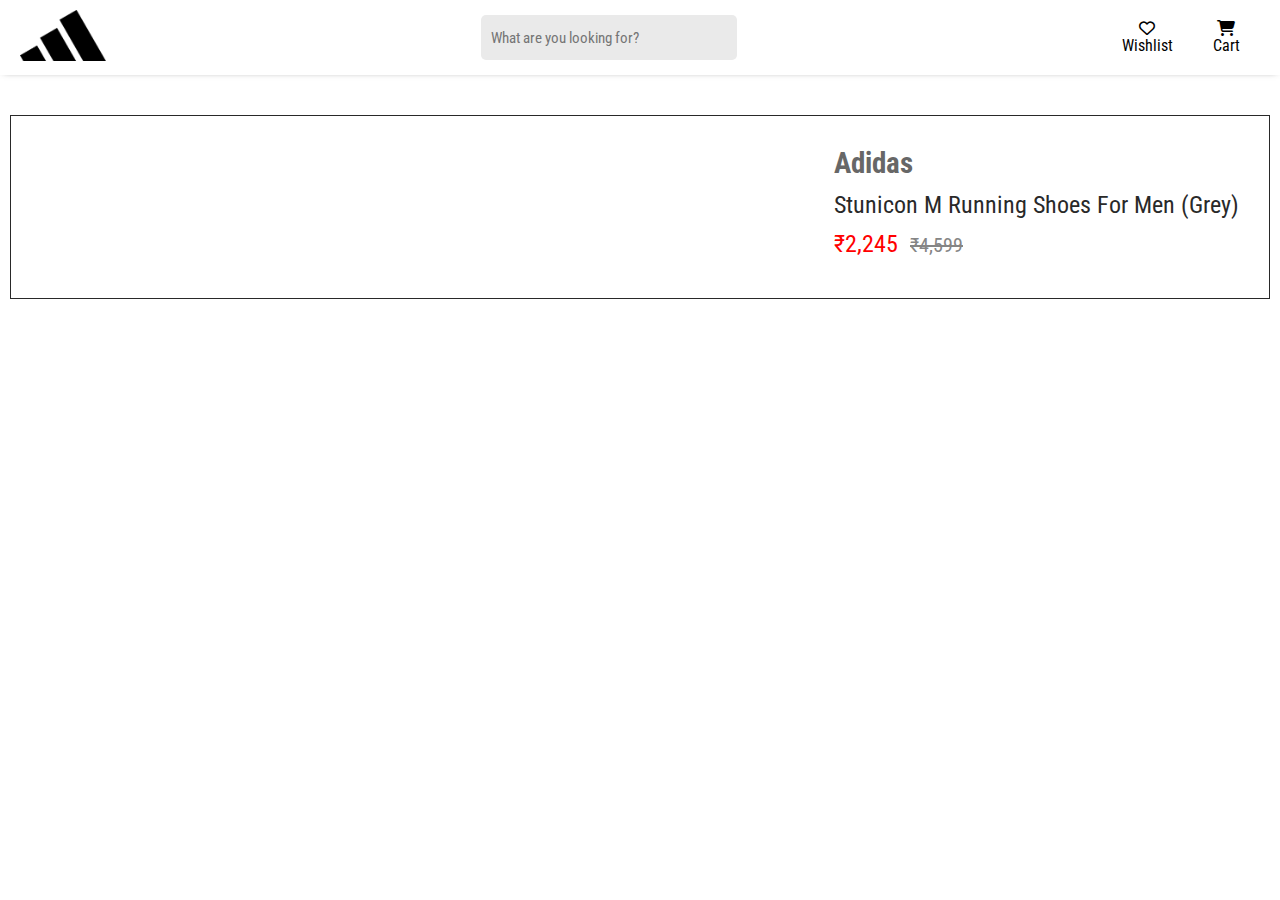
==== cart.html @ 6c0afb26 "second  commit" ====
<!DOCTYPE html>
<html lang="en">
  <head>
    <meta charset="UTF-8" />
    <meta name="viewport" content="width=device-width, initial-scale=1.0" />
    <title>Cart</title>
    <link
      rel="stylesheet"
      href="https://cdnjs.cloudflare.com/ajax/libs/font-awesome/6.4.0/css/all.min.css"
    />
    <link rel="stylesheet" href="style.css" />
  </head>
  <body>
    <nav class="navbar">
      <div class="logo">
        <img src="Images/Adidas_isologo.svg.png" alt="This is the logo!" />
      </div>
      <div class="navItems">
        <div class="search">
          <input
            type="search"
            name="What are you looking for?"
            id=""
            placeholder="What are you looking for?"
          />
        </div>
        <div class="group">
          <div class="Wishlist">
            <i class="fa-regular fa-heart" style="color: #000000"></i>Wishlist
          </div>
          <div class="Cart">
            <i class="fa fa-cart-shopping" style="color: #000000"></i> Cart
          </div>
        </div>
      </div>
    </nav>

    <main>
      <div class="cartItemPage">
        <div class="cartItemPageImage">
          <img
            class="_2r_T1I _396QI4"
            alt=""
            src="https://rukminim2.flixcart.com/image/832/832/xif0q/shoe/c/4/i/-original-imagzevgkvwnstjg.jpeg?q=70"
          />
        </div>
        <div class="cartItemInfo">
          <h3>Adidas</h3>
          <p class="itemCartName">Stunicon M Running Shoes For Men (Grey)</p>
          <p class="itemCartPrice">
            ₹2,245 &nbsp;<del
              style="font-size: smaller; color: rgb(133, 133, 133)"
              >₹4,599</del
            >
          </p>
        </div>
      </div>
    </main>

    <script src="script.js"></script>
  </body>
</html>
---- style.css ----
@import url('https://fonts.googleapis.com/css2?family=Roboto+Condensed&display=swap');
*{
    margin: 0;
    padding: 0;
    font-family: 'Roboto Condensed', sans-serif;
}
/* Navbar */

.navbar{
    display: flex;
    justify-content: space-between;
    align-items: center;
    -webkit-box-shadow: 0px 0px 7px -4px rgba(0,0,0,0.75);
    -moz-box-shadow: 0px 0px 7px -4px rgba(0,0,0,0.75);
    box-shadow: 0px 0px 7px -4px rgba(0,0,0,0.75);

}
.logo{
    margin: 10px 10px 10px 20px;
}
.logo img {
    height: 4vw;
}
.navItems{
    display: flex;
    align-items: center;
    justify-content: space-between;
    width: 100%;
}
.group{
    display: flex;
    margin-right: 20px;
}
.Wishlist,.Cart{
    display: flex;
    flex-direction: column;
    margin: 0px 20px;
    align-items: center;
    justify-content: center;
}
.Cart sup{
    background-color: rgb(198, 198, 198);
    
    border-radius: 100px;
    width: 16px;
    text-align: center;
}
.search{
    margin:auto;
    
}
.search input{
    width: 20vw;
    height: 5vh;
    border: none;
    border-radius: 5px;
    background-color: rgb(234, 234, 234);
    padding: 10px;
    font-size: 15px;
   
}
.line{
    height: 1px;
    width: 100vh;
    background-color:rgb(245, 245, 245) ;
}
/*This is the shoes section  */

.shoes{
    margin: 10px;
    padding: 10px;
}
.heading-1{
    color: rgb(41, 41, 41);
    font-size: 2.5rem;
    margin: 10px;

}
.itemCards{
    display: flex;
    justify-content: space-around;
    align-items: center;
}
.itemCard{
    margin: 20px 0px;
    padding: 25px;
    border: 0.5px solid white ;
}
.itemCard:hover{
    border: 0.5px solid grey ;
}

.itemImage img{
    width: 25vw;
    height: 28vh;
}
.itemDetails h3{
 color: rgb(41, 41, 41);
 
}
.itemDetails p{
    font-size: 1.1rem;
    color: black;
}
.itemPrice{
    color: red !important;
}
.buttons{
  display: flex;
  justify-content: space-between;
  align-items: center;
  margin: 10px 0px;
}
.btn{
    color:rgb(41, 41, 41) ;
    width: 12vw;
    padding: 10px;
    font-size: 1rem;
    background-color: white;
    border: 1.5px solid black;
    transition: all 0.5s ease
    
}
.btn:hover{
    background-color:rgb(0, 0, 0);
    color: white;
    border: 1.5px solid white;
}
/* This is shoes page  */

.heading-2{
    color: rgb(41, 41, 41);
    font-size: 2.5rem;
    margin: 30px 30px;
}
.itemPage{
    display: flex;
    /* align-items: center; */
    justify-content: space-between;
    padding: 20px;
    margin: 40px 10px 10px 10px;
}
.itemPageImage img{
    width: 65%;
}
.itemInfo h3{
    color: rgb(103, 103, 103);
    font-size: 2.5rem ;
}
.itemInfo{
    line-height: 1.2;
    margin :10px;
}
.itemInfo p{
    color: rgb(41, 41, 41);
    font-size: 2rem ;
}

.pageBtn{
    width: 17vw !important;
    padding: 15px !important;
    font-size: large !important;
    margin: 20px 0px !important;
}

/* Add to cart css */

.cartItemPageImage img{
    width: 40% !important;
}
.cartItemInfo{
    line-height: 1.2;
    margin :10px;
}
.cartItemInfo p{
    color: rgb(41, 41, 41);
    font-size: 1.5rem ;
    margin: 10px 0px;
}
.cartItemInfo h3{
    color: rgb(103, 103, 103);
    font-size: 1.8rem ;
}
.cartItemPage{
    border: 1px solid rgb(41, 41, 41);
    display: flex;
    justify-content: space-between;
    padding: 20px;
    margin: 40px 10px 10px 10px;
}
.itemCartPrice{
    color: red !important;
}
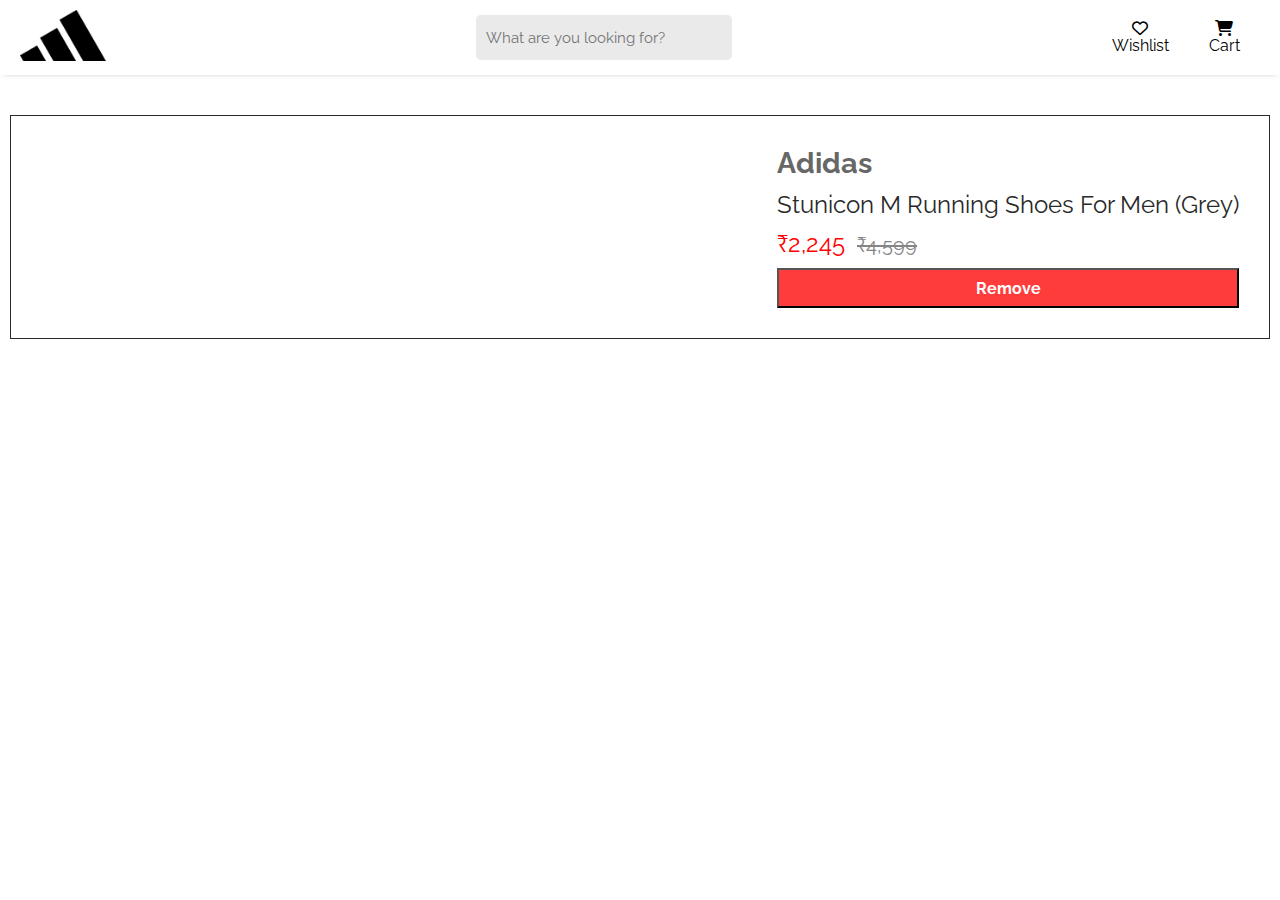
==== commit eb2cd35a: "third commit" ====
--- a/cart.html
+++ b/cart.html
@@ -53,6 +53,7 @@
               >₹4,599</del
             >
           </p>
+            <button class="removeBtn">Remove</button>
         </div>
       </div>
     </main>
--- a/style.css
+++ b/style.css
@@ -1,8 +1,7 @@
-@import url('https://fonts.googleapis.com/css2?family=Roboto+Condensed&display=swap');
-*{
+@import url('https://fonts.googleapis.com/css2?family=Raleway&display=swap');*{
     margin: 0;
     padding: 0;
-    font-family: 'Roboto Condensed', sans-serif;
+    font-family: 'Raleway', sans-serif;
 }
 /* Navbar */
 
@@ -190,4 +189,12 @@
 }
 .itemCartPrice{
     color: red !important;
+}
+.removeBtn{
+    background-color: rgb(255, 60, 60);
+    width: 100%;
+    height: 40px;
+    color: white;
+    font-size: medium;
+    font-weight:bold;
 }